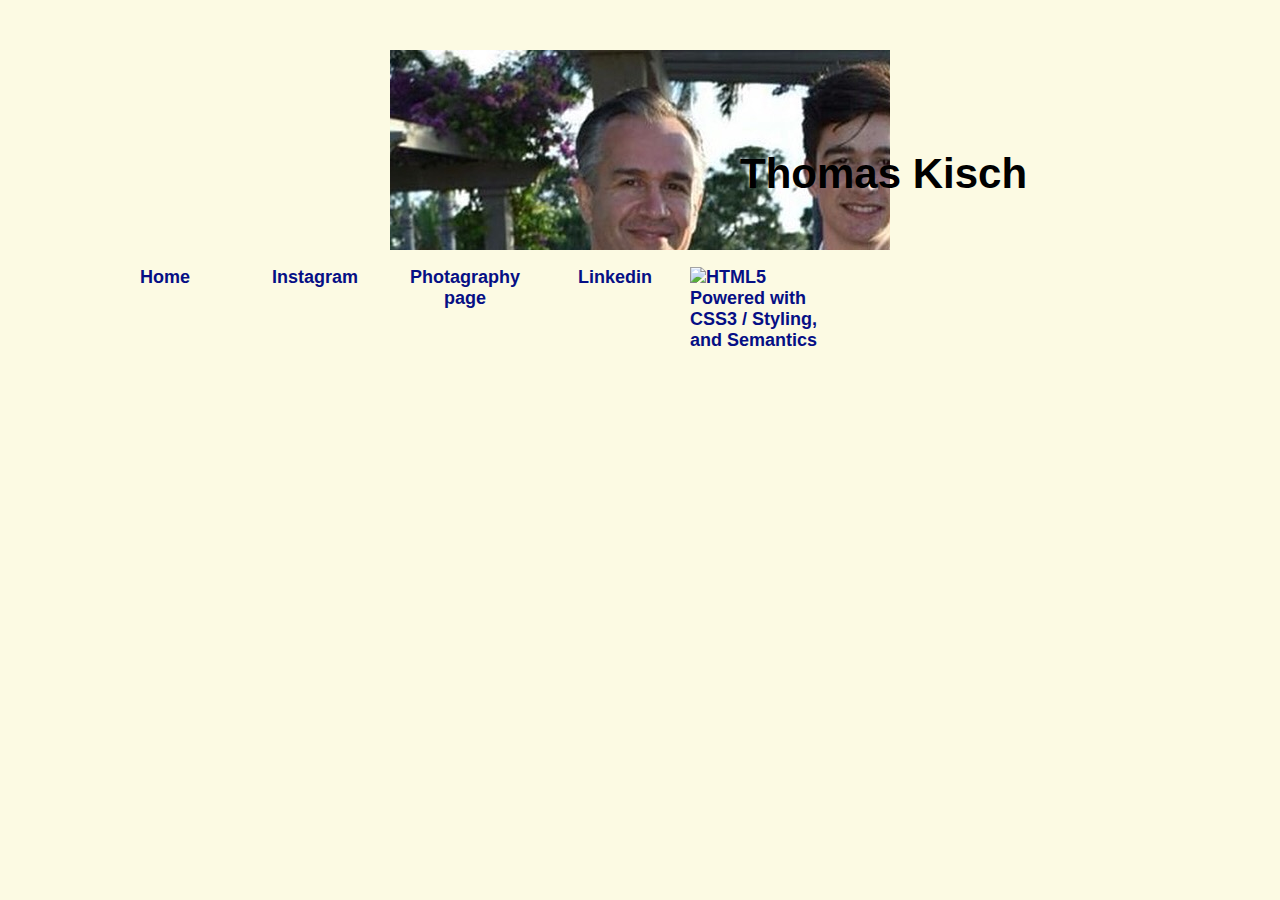
==== index.html @ 81f44411 "Update index.html" ====
<!DOCTYPE HTML>
<html lang=en>
 <head>
  <meta charset=utf-8>
  <title>Thomas Kisch Jr.</title>
  <link href="style.css" type="text/css" rel="stylesheet">
 </head>
 <body>
   <div id="container">
		<div id="mainpic">
<h1>Thomas Kisch</h1> 
  </div>
</div>
 <ul id="menu">
     	  	<li class="menuitem"><a href="index.html" >Home</a></li>
               	<li class="menuitem"><a href="https://www.instagram.com/thomaskischjr/" >Instagram</a></li>
               	<li class="menuitem"><a href="https://www.instagram.com/tkischphotography/" >Photagraphy page</a></li>
	 	<li class="menuitem"><a href="https://www.linkedin.com/in/thomaskischjr/" >Linkedin</a></li>
	 	<li class='menuitem"><a href="feild report.pdf" > Feild Report<a/></li>
            </ul><br><br><br>
  <div class="about">
   
   <h2>About Me</h2>                 
   <p> I graduated in May of 2017 from Gulf Coast High School, with the Bright Futures scholarship. I got very determined to study
       some feild of engineering early on in high school as I got involved with the engineering academy that my school provided.
       I have earned certifications in programs such as Autodesk Inventor and Microsoft office. After a lot of research I did for
       an engineering project, I decided to pursue a degree in software engineering as I quicjkly took interest in the feild and 
       what it enticed. Currently I am attending Florida Gulf Coast University and studying to obtain a degree in software 
       engineering. I have almost three years experience in retail. I'm known for having exceptional people skills and for 
       having an uncomparable work ethic. I have plenty of exerience when it comes to building computers. I have most recently 
       built a new computer for New Balance of Naples for a replacement to the old cash register. As I continue to pursue my degree 
       I become more passionate and excited for what the feild of Software engineering will bring me.
   </p>
  
<a href="http://www.w3.org/html/logo/">
<img src="https://www.w3.org/html/logo/badge/html5-badge-h-css3-semantics.png" width="165" height="64" alt="HTML5 Powered with CSS3 / Styling, and Semantics" title="HTML5 Powered with CSS3 / Styling, and Semantics">
</a>
  
 </body>
</html>
---- style.css ----
body {
	margin: 0;
	padding: 50px;
	text-align: left;
	font: 12px Arial, Helvetica, sans-serif;
	font-size: 24px;
	color: #1021f4;
	background: #fcfae3;
	background-repeat:repeat-x;
}
*
{
  margin: 0 auto 0 auto;
 text-align:left;}

#container
{
  display: block; 
  height:auto;
  position: relative; 
  width: 940px;
}

#mainpic h1
{
position:absolute;
text-align:right;

font-size:42px;
color:#000000;	
left:570px;
top:100px;
}


#mainpic h2
{
position:absolute;
text-align:right;
color:#E1E7F7;	
left:570px;
top:130px;
}

#mainpic
{
background-image:url(IMG_2787.JPG);
background-repeat:no-repeat;
width:500px;
height:200px;	
}






#menu
{
background-repeat:no-repeat;
color:#ADD8E6;
width:940px;
height:69px;
float:left;
clear:both;
}



#menu ul {
	list-style: none;
	padding: 0px;
	margin-left:auto;
	width:900px;
}

#menu li {
	list-style: none;
	padding: 0px;	
	display: inline; 
	
}

#menu a {
	float: left;
	width: 150px;
	height: 40px;
	display: block;
	text-align: center;
	text-decoration: none;
	color: #060f85;
	font-weight: bold;
	padding-top: 17px;
	font-size: 18px;
}

#menu a:hover{
	color:#BAD1F3;
}

#content p
{
	
}


html, body {
text-align: center;
}
p {text-align: left;}
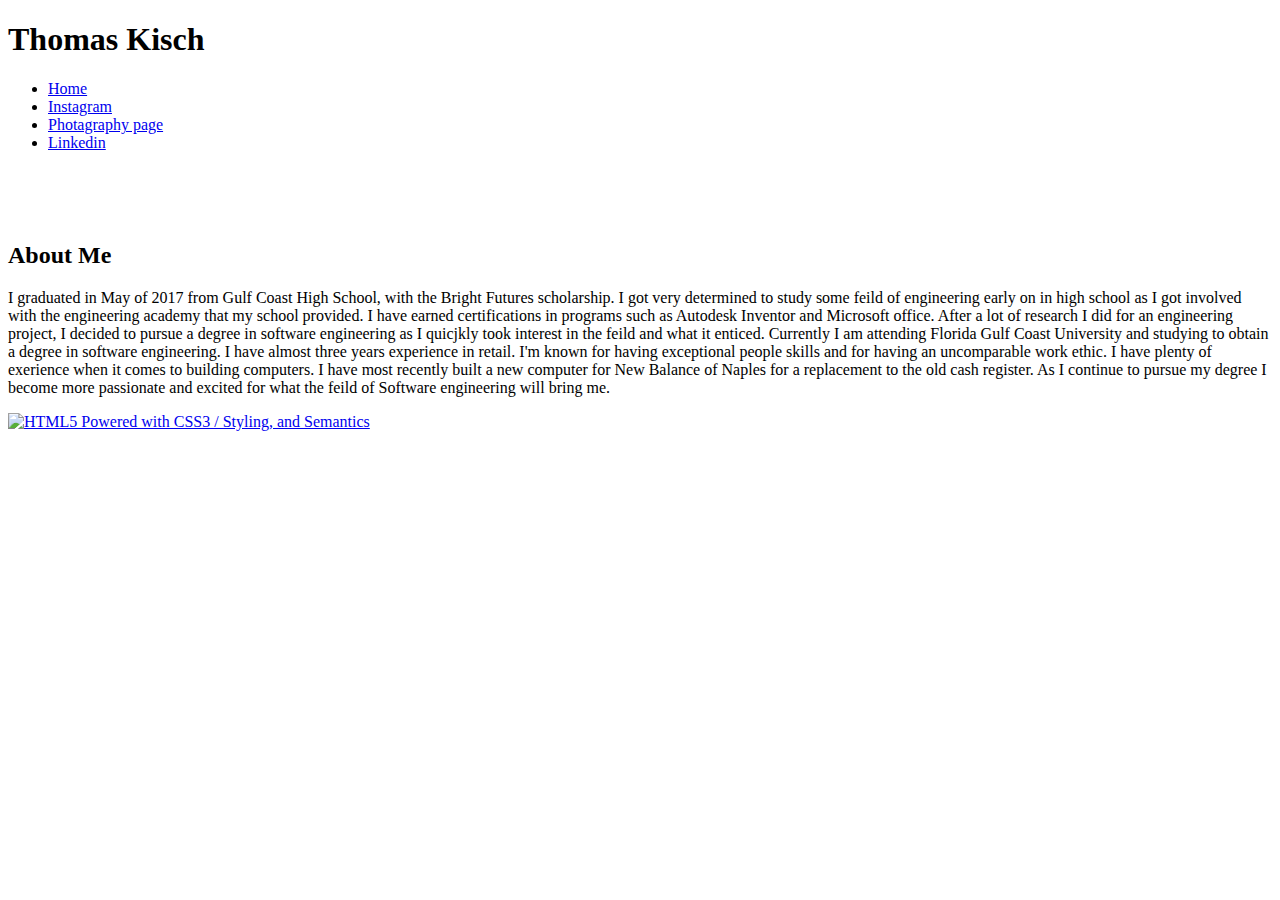
==== commit 2f714f06: "Update index.html" ====
--- a/index.html
+++ b/index.html
@@ -16,7 +16,7 @@
                	<li class="menuitem"><a href="https://www.instagram.com/thomaskischjr/" >Instagram</a></li>
                	<li class="menuitem"><a href="https://www.instagram.com/tkischphotography/" >Photagraphy page</a></li>
 	 	<li class="menuitem"><a href="https://www.linkedin.com/in/thomaskischjr/" >Linkedin</a></li>
-	 	<li class='menuitem"><a href="feild report.pdf" > Feild Report<a/></li>
+	
             </ul><br><br><br>
   <div class="about">
    
--- a/style.css
+++ b/style.css
@@ -1,110 +1 @@
-body {
-	margin: 0;
-	padding: 50px;
-	text-align: left;
-	font: 12px Arial, Helvetica, sans-serif;
-	font-size: 24px;
-	color: #1021f4;
-	background: #fcfae3;
-	background-repeat:repeat-x;
-}
-*
-{
-  margin: 0 auto 0 auto;
- text-align:left;}
 
-#container
-{
-  display: block; 
-  height:auto;
-  position: relative; 
-  width: 940px;
-}
-
-#mainpic h1
-{
-position:absolute;
-text-align:right;
-
-font-size:42px;
-color:#000000;	
-left:570px;
-top:100px;
-}
-
-
-#mainpic h2
-{
-position:absolute;
-text-align:right;
-color:#E1E7F7;	
-left:570px;
-top:130px;
-}
-
-#mainpic
-{
-background-image:url(IMG_2787.JPG);
-background-repeat:no-repeat;
-width:500px;
-height:200px;	
-}
-
-
-
-
-
-
-#menu
-{
-background-repeat:no-repeat;
-color:#ADD8E6;
-width:940px;
-height:69px;
-float:left;
-clear:both;
-}
-
-
-
-#menu ul {
-	list-style: none;
-	padding: 0px;
-	margin-left:auto;
-	width:900px;
-}
-
-#menu li {
-	list-style: none;
-	padding: 0px;	
-	display: inline; 
-	
-}
-
-#menu a {
-	float: left;
-	width: 150px;
-	height: 40px;
-	display: block;
-	text-align: center;
-	text-decoration: none;
-	color: #060f85;
-	font-weight: bold;
-	padding-top: 17px;
-	font-size: 18px;
-}
-
-#menu a:hover{
-	color:#BAD1F3;
-}
-
-#content p
-{
-	
-}
-
-
-html, body {
-text-align: center;
-}
-p {text-align: left;}
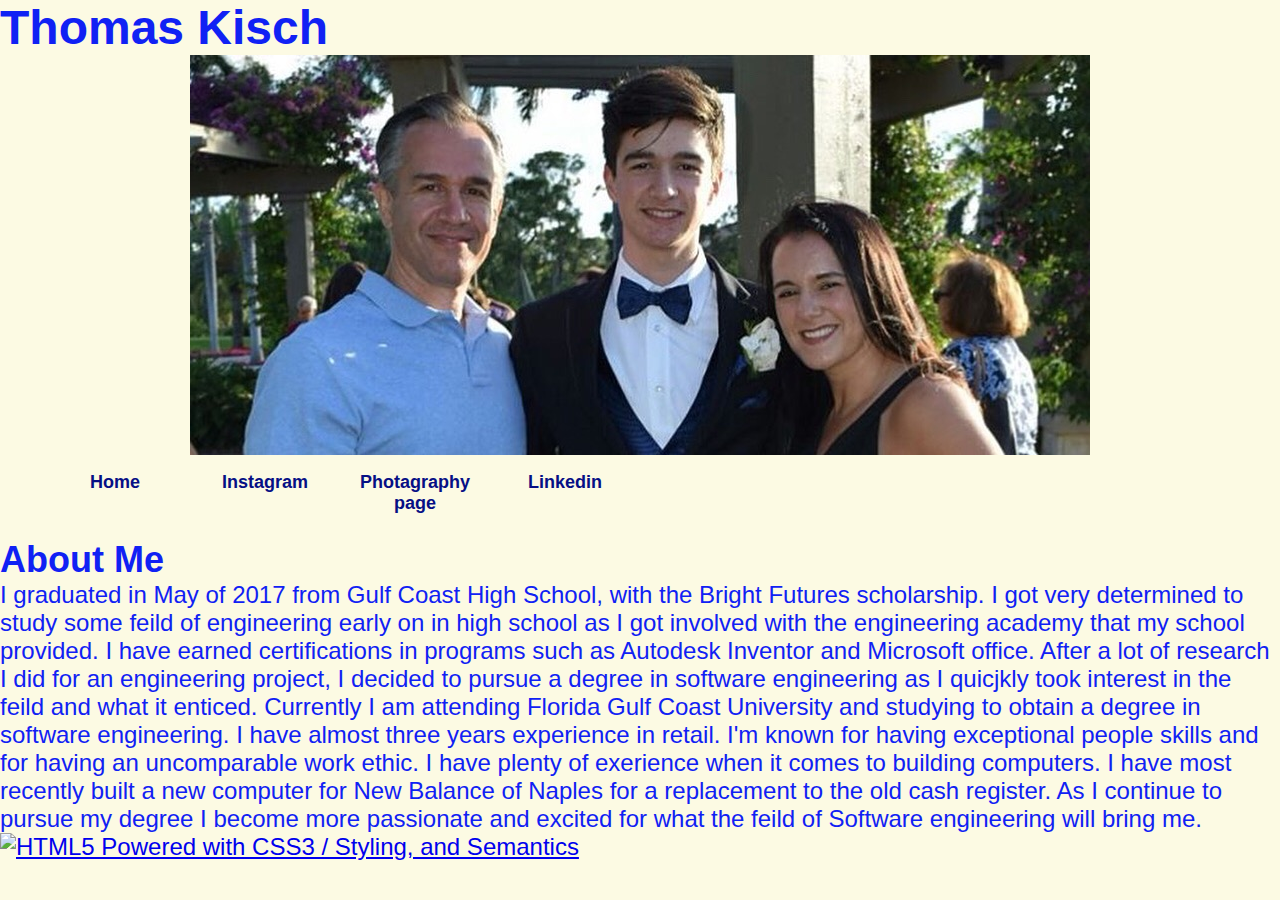
==== commit 23aa15f2: "Update index.html" ====
--- a/index.html
+++ b/index.html
@@ -6,9 +6,9 @@
   <link href="style.css" type="text/css" rel="stylesheet">
  </head>
  <body>
+	 <h1>Thomas Kisch</h1>
    <div id="container">
 		<div id="mainpic">
-<h1>Thomas Kisch</h1> 
   </div>
 </div>
  <ul id="menu">
--- a/style.css
+++ b/style.css
@@ -1 +1,110 @@
+body {
+ 	margin: 0;
+ 	padding: 0;
+ 	text-align: left;
+ 	font: 12px Arial, Helvetica, sans-serif;
+ 	font-size: 24px;
+  color: #1021f4;
+ 	background: #fcfae3;
+	background-repeat:repeat-x;
+ }
+ *
+ {
+   margin: 0 auto 0 auto;
+  text-align:left;}
+  
+ #container
+  {
+    display: block; 
+   height:auto;
+   position: relative; 
+   width: 940px;
+ }
+ 
+ #mainpic h1
+ {
+ position:absolute;
+ text-align:right;
+ 
+ font-size:42px;
+ color:#000000;	
+ left:570px;
+ top:100px;
+ }
+ 
+ 
+ #mainpic h2
+ {
+ position:absolute;
+ text-align:right;
+ color:#E1E7F7;	
+ left:570px;
+ top:130px;
+ }
+ 
+ #mainpic
+ {
+ background-image:url(IMG_2787.JPG);
+ background-repeat:no-repeat;
+ width:900px;
+ height:400px;	
+ }
+ 
+ 
+ 
+ 
 
+ 
+ #menu
+ {
+ background-repeat:no-repeat;
+ color:#ADD8E6;
+ width:940px;
+ height:69px;
+ float:left;
+ clear:both;
+ }
+ 
+ 
+ 
+ #menu ul {
+ 	list-style: none;
+ 	padding: 0px;
+ 	margin-left:auto;
+ 	width:900px;
+ }
+ 
+ #menu li {
+ 	list-style: none;
+ 	padding: 0px;	
+ 	display: inline; 
+ 	
+ }
+ 
+ #menu a {
+ 	float: left;
+ 	width: 150px;
+ 	height: 40px;
+ 	display: block;
+ 	text-align: center;
+ 	text-decoration: none;
+ 	color: #060f85;
+ 	font-weight: bold;
+ 	padding-top: 17px;
+ 	font-size: 18px;
+ }
+ 
+ #menu a:hover{
+ 	color:#BAD1F3;
+ }
+ 
+ #content p
+ {
+ 	
+ }
+ 
+ 
+ html, body {
+ text-align: center;
+ }
+ p {text-align: left;}
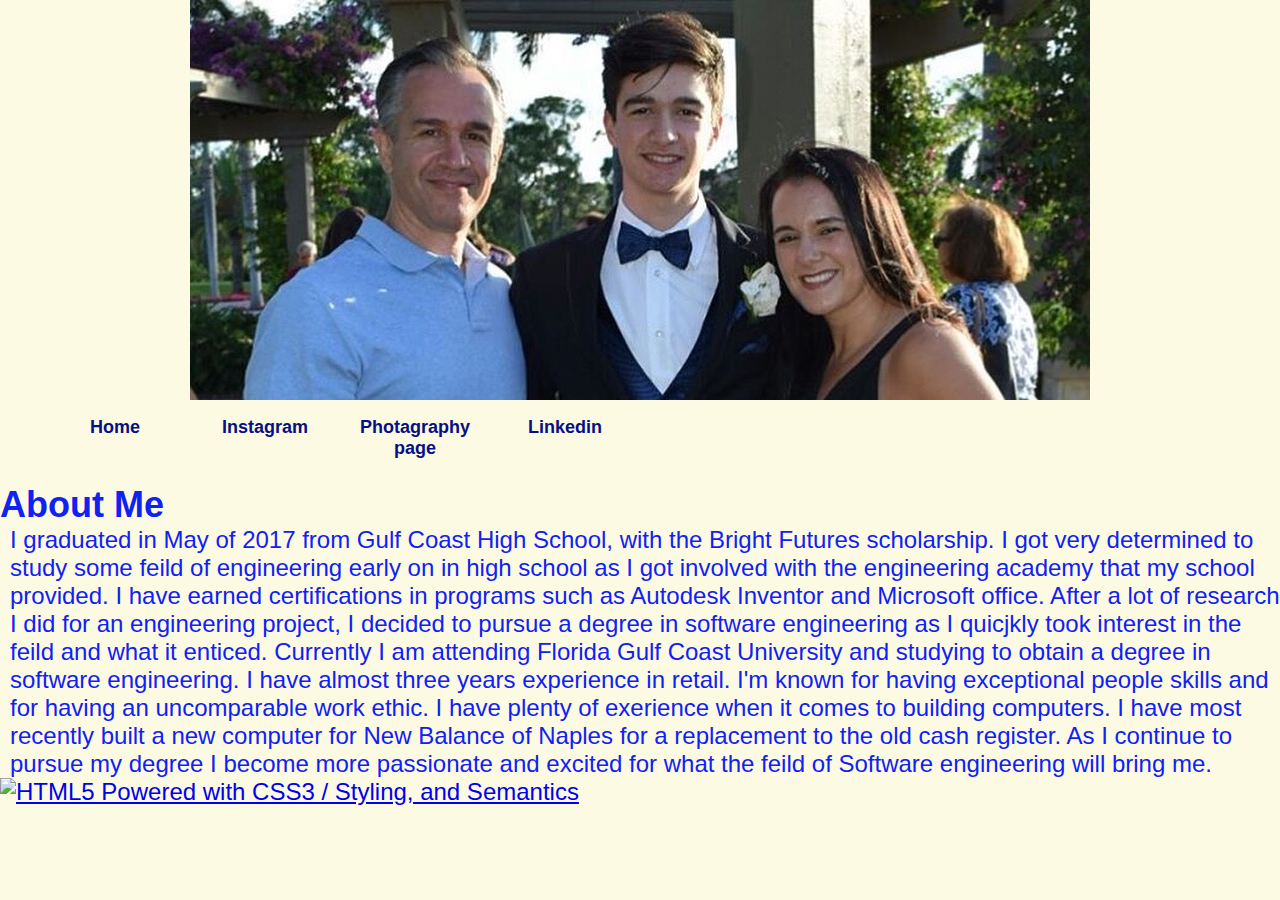
==== commit efe6113a: "Update index.html" ====
--- a/index.html
+++ b/index.html
@@ -6,7 +6,7 @@
   <link href="style.css" type="text/css" rel="stylesheet">
  </head>
  <body>
-	 <h1>Thomas Kisch</h1>
+	 <h1>Thomas Kisch's Portfolio</h1>
    <div id="container">
 		<div id="mainpic">
   </div>
--- a/style.css
+++ b/style.css
@@ -21,10 +21,10 @@
    width: 940px;
  }
  
- #mainpic h1
+ h1
  {
  position:absolute;
- text-align:right;
+ text-align: center;
  
  font-size:42px;
  color:#000000;	
@@ -107,4 +107,6 @@
  html, body {
  text-align: center;
  }
- p {text-align: left;}
+ p {text-align: left;
+    Padding-left: 10px;
+}
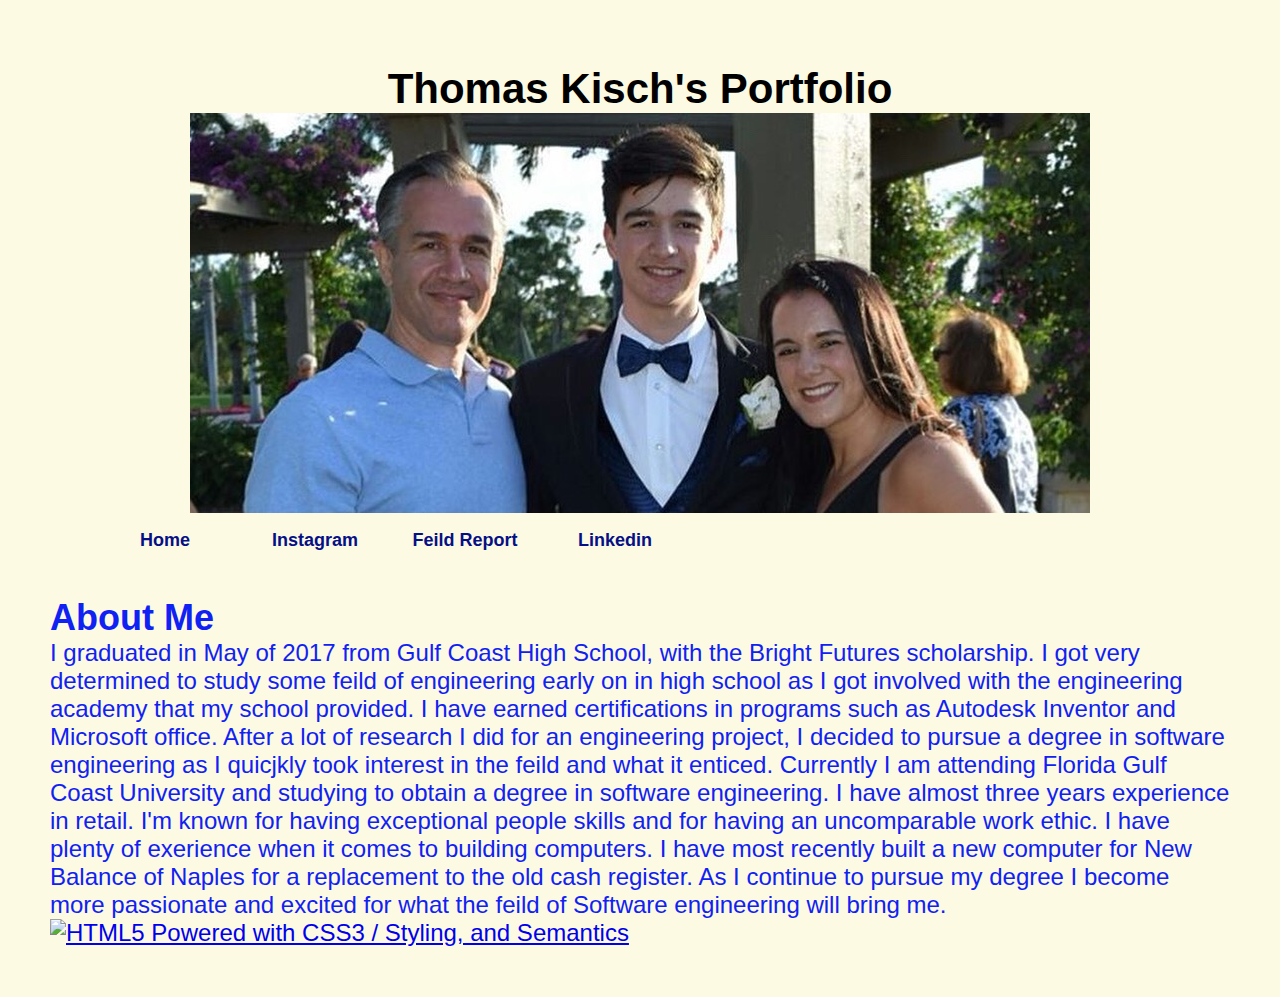
==== commit 1122a616: "Update index.html" ====
--- a/index.html
+++ b/index.html
@@ -14,7 +14,7 @@
  <ul id="menu">
      	  	<li class="menuitem"><a href="index.html" >Home</a></li>
                	<li class="menuitem"><a href="https://www.instagram.com/thomaskischjr/" >Instagram</a></li>
-               	<li class="menuitem"><a href="https://www.instagram.com/tkischphotography/" >Photagraphy page</a></li>
+               	<li class="menuitem"><a href="feild report.pdf" >Feild Report</a></li>
 	 	<li class="menuitem"><a href="https://www.linkedin.com/in/thomaskischjr/" >Linkedin</a></li>
 	
             </ul><br><br><br>
--- a/style.css
+++ b/style.css
@@ -1,6 +1,6 @@
 body {
  	margin: 0;
- 	padding: 0;
+ 	padding: 50px;
  	text-align: left;
  	font: 12px Arial, Helvetica, sans-serif;
  	font-size: 24px;
@@ -23,9 +23,8 @@
  
  h1
  {
- position:absolute;
  text-align: center;
- 
+ padding-top: 15px;
  font-size:42px;
  color:#000000;	
  left:570px;
@@ -108,5 +107,5 @@
  text-align: center;
  }
  p {text-align: left;
-    Padding-left: 10px;
+    
 }
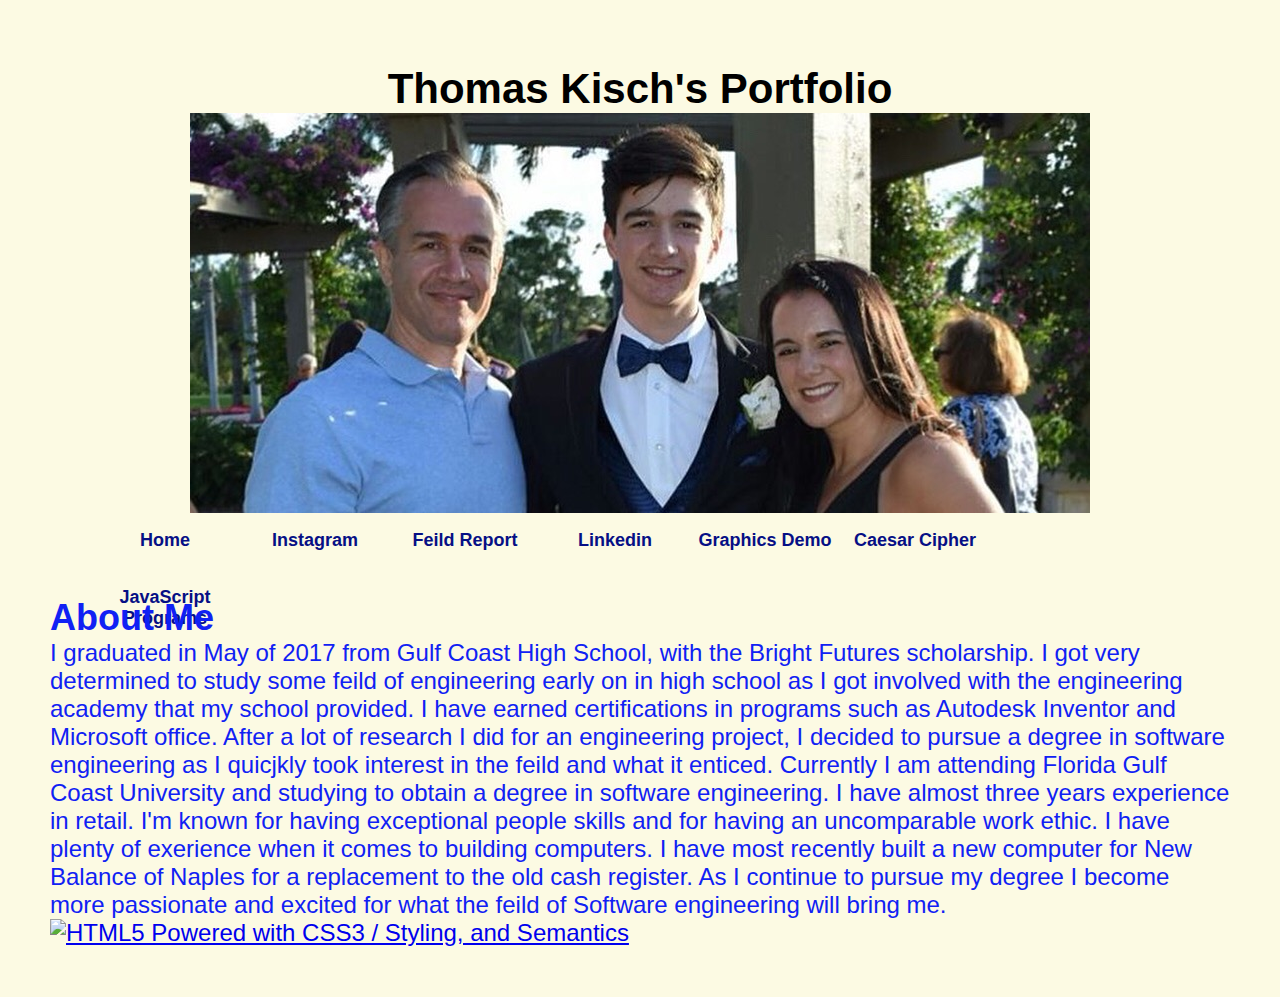
==== commit 0d615346: "Update index.html" ====
--- a/index.html
+++ b/index.html
@@ -16,7 +16,10 @@
                	<li class="menuitem"><a href="https://www.instagram.com/thomaskischjr/" >Instagram</a></li>
                	<li class="menuitem"><a href="feild report.pdf" >Feild Report</a></li>
 	 	<li class="menuitem"><a href="https://www.linkedin.com/in/thomaskischjr/" >Linkedin</a></li>
-	
+		<li class="menuitem"><a href="graphics.html" >Graphics Demo</a></li>
+	 	<li class="menuitem"><a href="caesarCipher.html">Caesar Cipher</a></li>
+		<li class="menuitem"><a href="javascript.html" >JavaScript Programs</a></li>
+
             </ul><br><br><br>
   <div class="about">
    
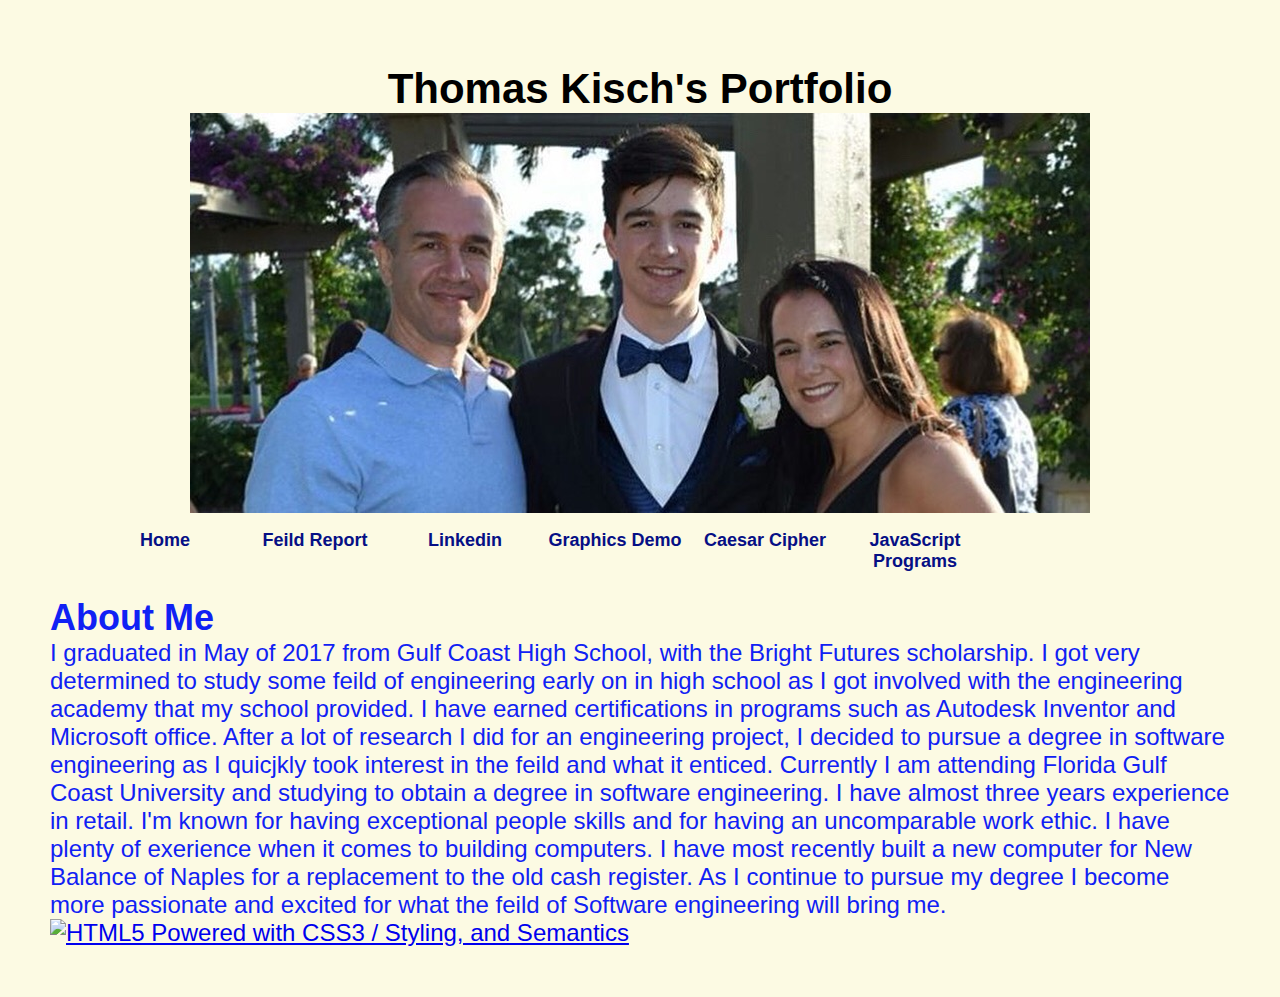
==== commit 7c714a4a: "Update index.html" ====
--- a/index.html
+++ b/index.html
@@ -12,8 +12,7 @@
   </div>
 </div>
  <ul id="menu">
-     	  	<li class="menuitem"><a href="index.html" >Home</a></li>
-               	<li class="menuitem"><a href="https://www.instagram.com/thomaskischjr/" >Instagram</a></li>
+     	  	<li class="menuitem"><a href="index.html" >Home</a></li>      	
                	<li class="menuitem"><a href="feild report.pdf" >Feild Report</a></li>
 	 	<li class="menuitem"><a href="https://www.linkedin.com/in/thomaskischjr/" >Linkedin</a></li>
 		<li class="menuitem"><a href="graphics.html" >Graphics Demo</a></li>
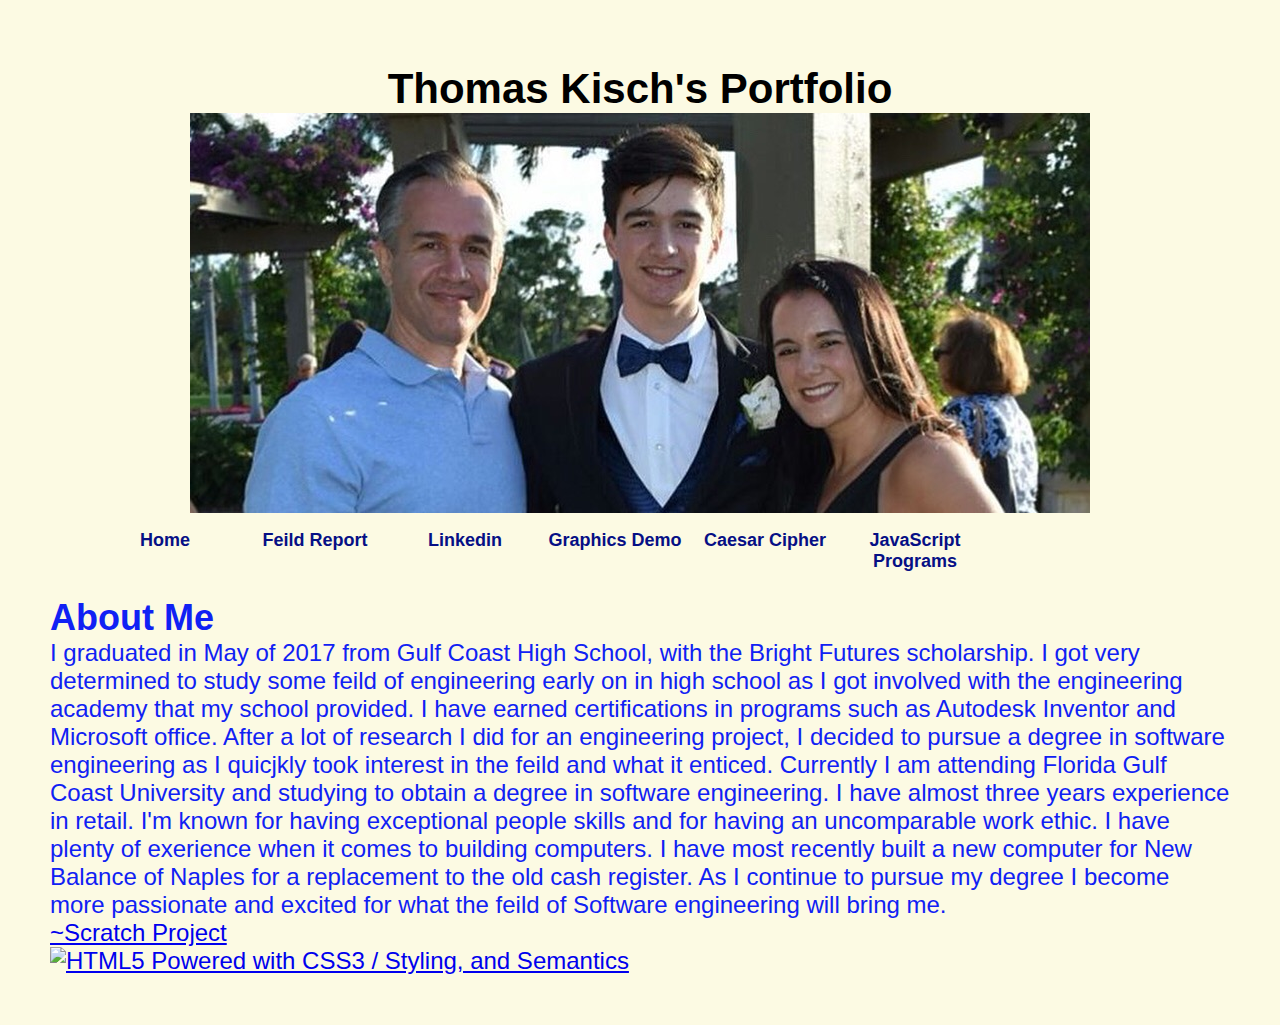
==== commit 145aefef: "Update index.html" ====
--- a/index.html
+++ b/index.html
@@ -33,7 +33,7 @@
        built a new computer for New Balance of Naples for a replacement to the old cash register. As I continue to pursue my degree 
        I become more passionate and excited for what the feild of Software engineering will bring me.
    </p>
-  
+  <a href="https://scratch.mit.edu/projects/200446950/">&#126;Scratch Project</a><br>
 <a href="http://www.w3.org/html/logo/">
 <img src="https://www.w3.org/html/logo/badge/html5-badge-h-css3-semantics.png" width="165" height="64" alt="HTML5 Powered with CSS3 / Styling, and Semantics" title="HTML5 Powered with CSS3 / Styling, and Semantics">
 </a>
